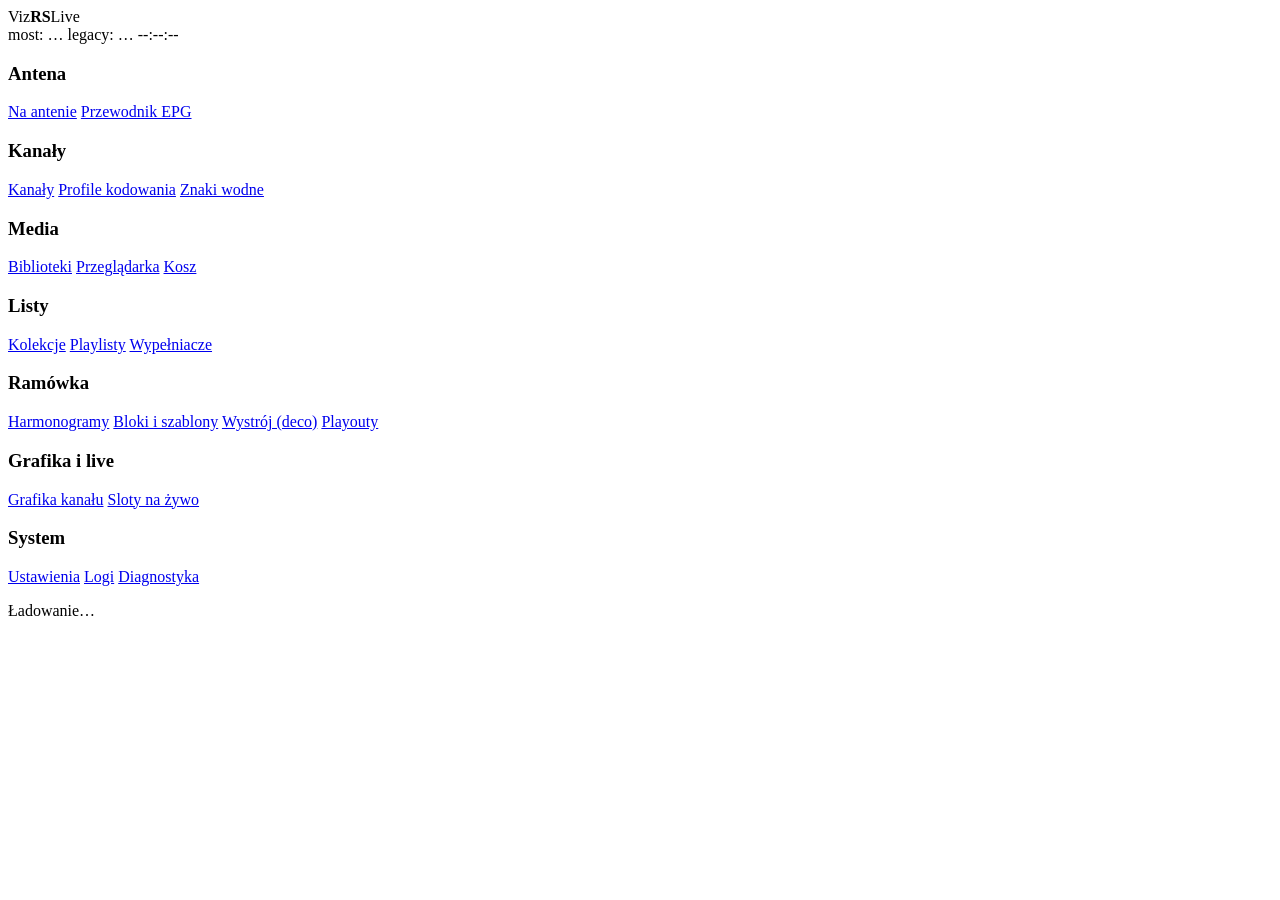
==== server/web/index.html @ e9dbbb6b "R6 bloki, szablony, deco i kalendarz tygodnia; R7 ustawienia legacy, logi, konserwacja, test odtwarz" ====
<!DOCTYPE html>
<html lang="pl">
<head>
<meta charset="utf-8">
<meta name="viewport" content="width=device-width, initial-scale=1">
<title>VizRS Live</title>
<link rel="stylesheet" href="/style.css">
<script type="module" src="/app.js"></script>
</head>
<body>
<div class="app">
  <header class="topbar">
    <div class="brand">Viz<b>RS</b><span>Live</span></div>
    <span class="grow"></span>
    <span class="pill" id="st-bridge">most: …</span>
    <span class="pill" id="st-legacy">legacy: …</span>
    <a class="pill warn" id="st-warn" href="#playouty" title="Playouty, których legacy nie zbudował" hidden></a>
    <span class="clock" id="clock">--:--:--</span>
    <button id="logout" hidden>Wyloguj</button>
  </header>

  <nav class="side" aria-label="Menu">
    <h3>Antena</h3>
    <a href="#antena">Na antenie</a>
    <a href="#epg">Przewodnik EPG</a>
    <h3>Kanały</h3>
    <a href="#kanaly">Kanały</a>
    <a href="#profile">Profile kodowania</a>
    <a href="#znaki">Znaki wodne</a>
    <h3>Media</h3>
    <a href="#media">Biblioteki</a>
    <a href="#przegladarka">Przeglądarka</a>
    <a href="#kosz">Kosz</a>
    <h3>Listy</h3>
    <a href="#kolekcje">Kolekcje</a>
    <a href="#playlisty">Playlisty</a>
    <a href="#wypelniacze">Wypełniacze</a>
    <h3>Ramówka</h3>
    <a href="#harmonogramy">Harmonogramy</a>
    <a href="#bloki">Bloki i szablony</a>
    <a href="#deco">Wystrój (deco)</a>
    <a href="#playouty">Playouty</a>
    <h3>Grafika i live</h3>
    <a href="#grafika" class="viz">Grafika kanału</a>
    <a href="#live" class="viz">Sloty na żywo</a>
    <h3>System</h3>
    <a href="#ustawienia">Ustawienia</a>
    <a href="#logi">Logi</a>
    <a href="#diagnostyka">Diagnostyka</a>
  </nav>

  <main id="main" tabindex="-1">
    <p class="dim">Ładowanie…</p>
  </main>
</div>

<div class="overlay" id="overlay" hidden>
  <div class="dialog" role="dialog" aria-modal="true" aria-labelledby="dlg-title">
    <h2 id="dlg-title"></h2>
    <div id="dlg-body"></div>
    <div class="bar end" id="dlg-buttons"></div>
  </div>
</div>
<div class="toast" id="toast" role="status" hidden></div>
</body>
</html>
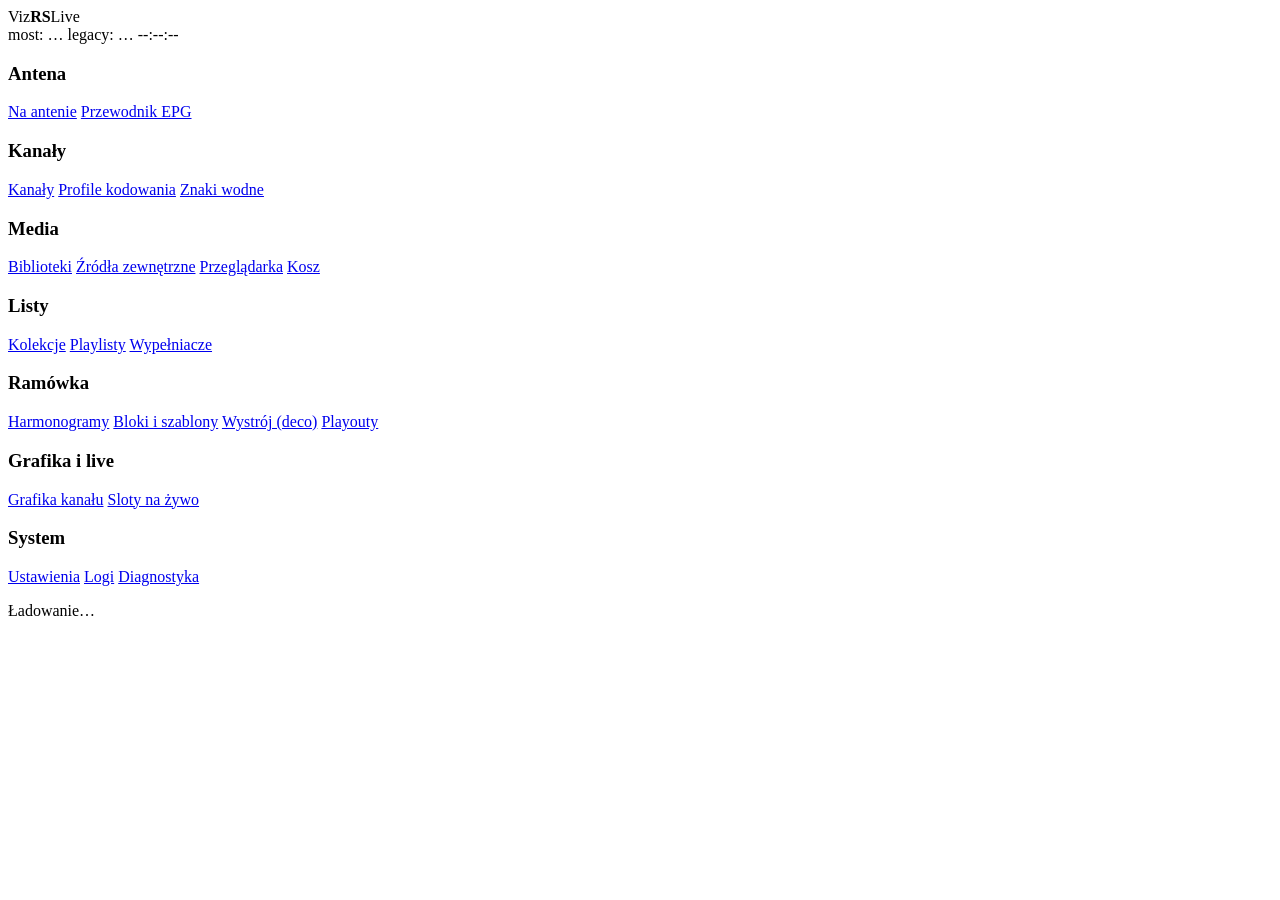
==== commit a0b75dea: "R8: źródła zewnętrzne – Jellyfin, Emby, Plex (PIN), strumienie zdalne - ekran Media → Źródła zewnętr" ====
--- a/server/web/index.html
+++ b/server/web/index.html
@@ -29,6 +29,7 @@
     <a href="#znaki">Znaki wodne</a>
     <h3>Media</h3>
     <a href="#media">Biblioteki</a>
+    <a href="#zrodla">Źródła zewnętrzne</a>
     <a href="#przegladarka">Przeglądarka</a>
     <a href="#kosz">Kosz</a>
     <h3>Listy</h3>
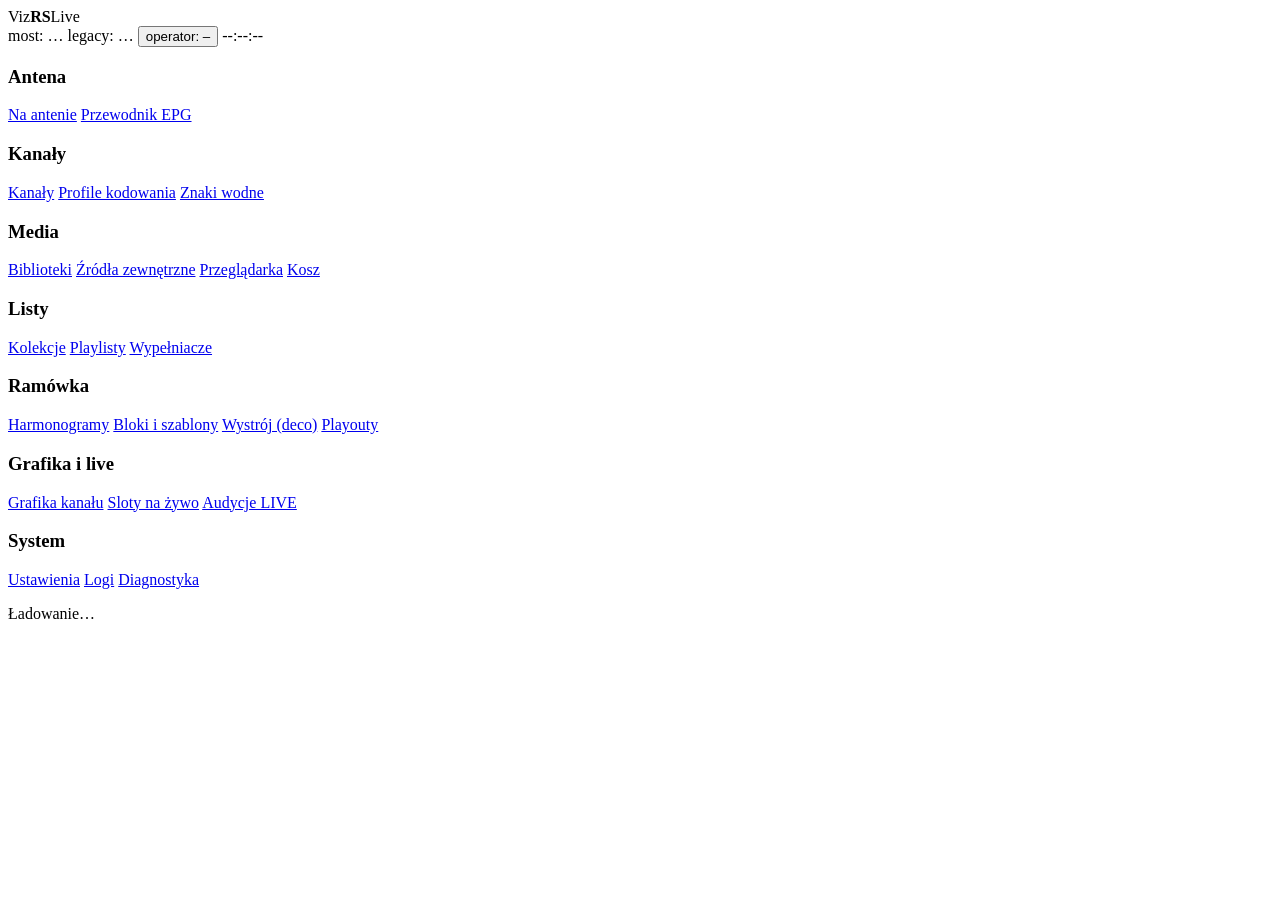
==== commit 550a10a7: "R12: VizRS Live Panel wchłonięty – Sloty na żywo (MCR), Audycje LIVE, studio i operator w pasku górn" ====
--- a/server/web/index.html
+++ b/server/web/index.html
@@ -15,6 +15,8 @@
     <span class="pill" id="st-bridge">most: …</span>
     <span class="pill" id="st-legacy">legacy: …</span>
     <a class="pill warn" id="st-warn" href="#playouty" title="Playouty, których legacy nie zbudował" hidden></a>
+    <a class="pill" id="st-studio" href="#live" title="Kanały ze studiem na antenie (VizRS CG Playout)" hidden></a>
+    <button id="st-operator" title="Nazwa stanowiska – trafia do dziennika zdarzeń CG Playout">operator: –</button>
     <span class="clock" id="clock">--:--:--</span>
     <button id="logout" hidden>Wyloguj</button>
   </header>
@@ -44,6 +46,7 @@
     <h3>Grafika i live</h3>
     <a href="#grafika" class="viz">Grafika kanału</a>
     <a href="#live" class="viz">Sloty na żywo</a>
+    <a href="#audycje" class="viz">Audycje LIVE</a>
     <h3>System</h3>
     <a href="#ustawienia">Ustawienia</a>
     <a href="#logi">Logi</a>
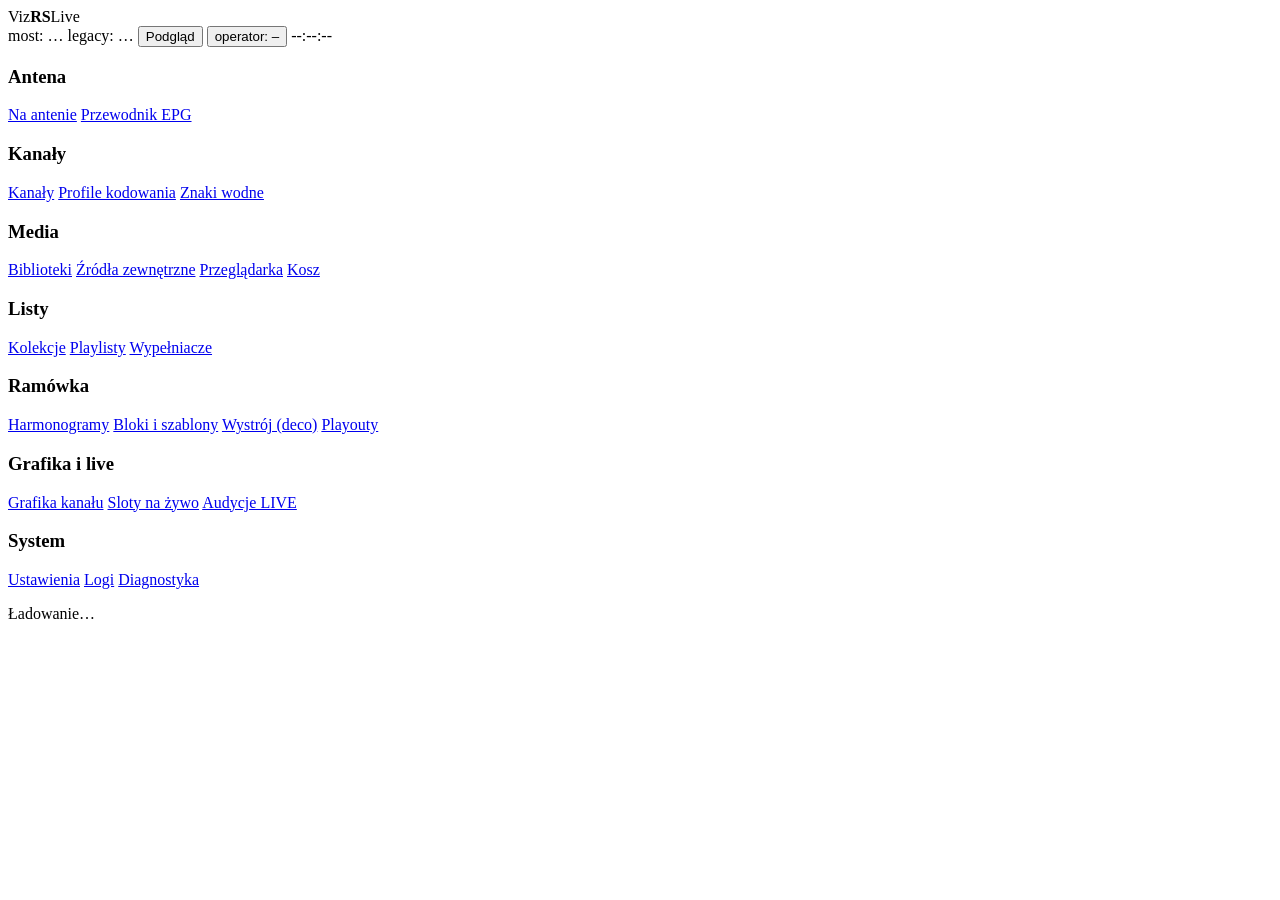
==== commit 661fb61e: "Podgląd strumienia kanału w panelu: lekki odtwarzacz MSE równany do zegara anteny - okno podglądu (p" ====
--- a/server/web/index.html
+++ b/server/web/index.html
@@ -16,6 +16,7 @@
     <span class="pill" id="st-legacy">legacy: …</span>
     <a class="pill warn" id="st-warn" href="#playouty" title="Playouty, których legacy nie zbudował" hidden></a>
     <a class="pill" id="st-studio" href="#live" title="Kanały ze studiem na antenie (VizRS CG Playout)" hidden></a>
+    <button id="st-monitor" title="Podgląd strumienia kanału – okno zostaje przy zmianie ekranów">Podgląd</button>
     <button id="st-operator" title="Nazwa stanowiska – trafia do dziennika zdarzeń CG Playout">operator: –</button>
     <span class="clock" id="clock">--:--:--</span>
     <button id="logout" hidden>Wyloguj</button>
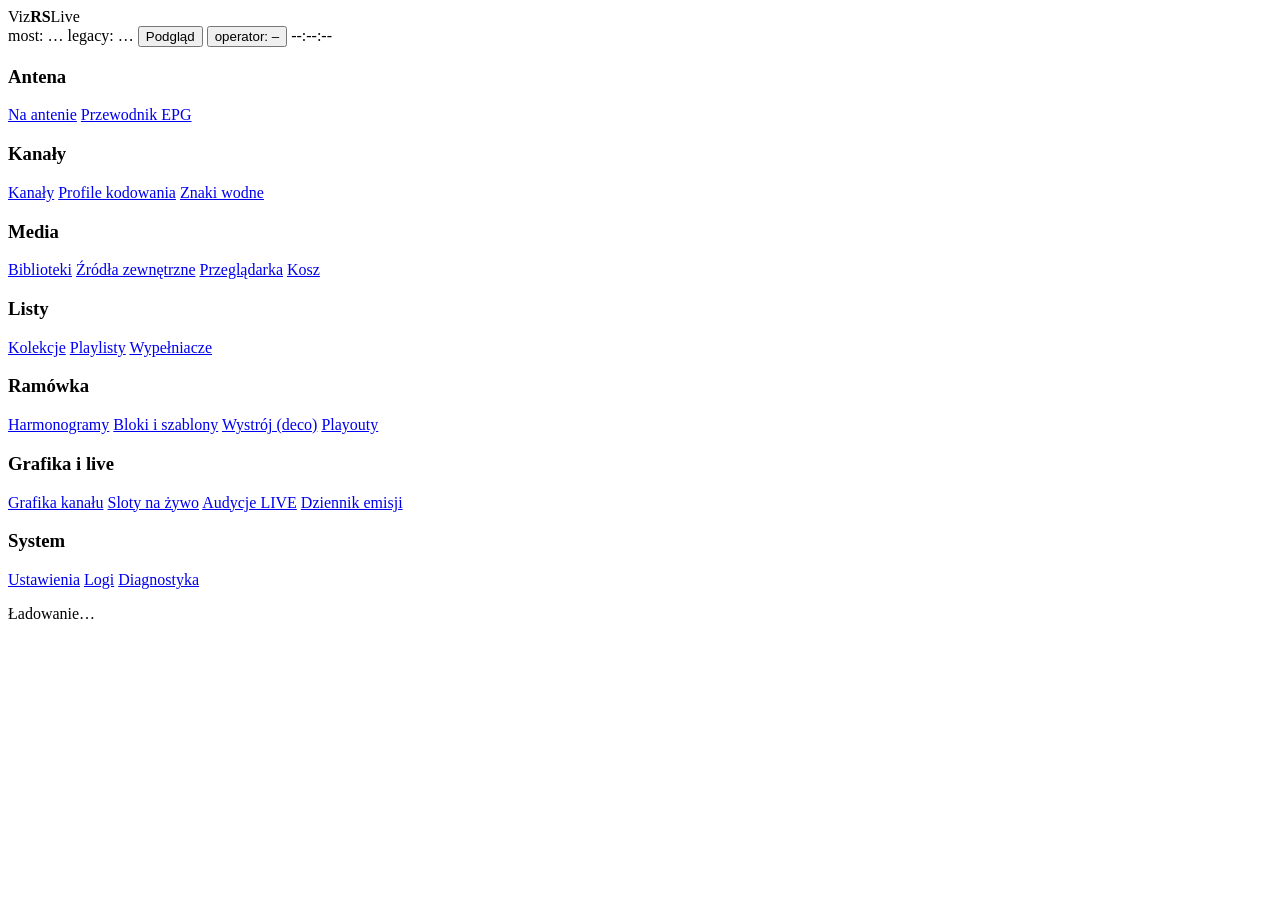
==== commit b3ade951: "K12–K17: warstwy VizRS, TAKE/CONTINUE/OUT, dziennik emisji, alarmy – strona panelu z kontraktem CG P" ====
--- a/server/web/index.html
+++ b/server/web/index.html
@@ -11,6 +11,7 @@
 <div class="app">
   <header class="topbar">
     <div class="brand">Viz<b>RS</b><span>Live</span></div>
+    <select id="st-channel" aria-label="Kanał – filtr ekranów kanałowych" title="Na antenie, EPG, Playouty, Grafika kanału i Sloty pokazują tylko wybrany kanał" hidden></select>
     <span class="grow"></span>
     <span class="pill" id="st-bridge">most: …</span>
     <span class="pill" id="st-legacy">legacy: …</span>
@@ -48,6 +49,7 @@
     <a href="#grafika" class="viz">Grafika kanału</a>
     <a href="#live" class="viz">Sloty na żywo</a>
     <a href="#audycje" class="viz">Audycje LIVE</a>
+    <a href="#asrun" class="viz">Dziennik emisji</a>
     <h3>System</h3>
     <a href="#ustawienia">Ustawienia</a>
     <a href="#logi">Logi</a>
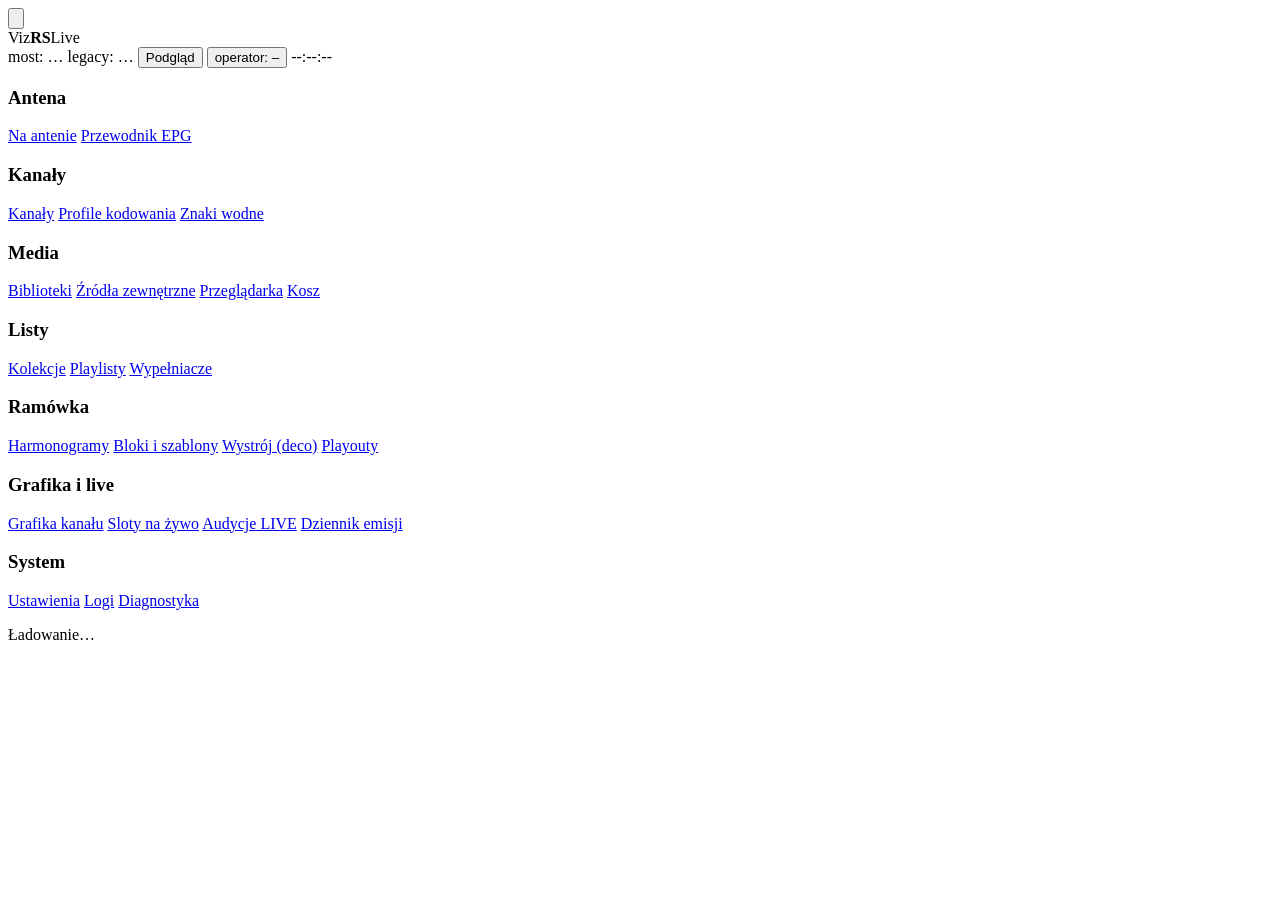
==== commit c915d940: "Nowy wygląd panelu: tokeny stylu, ikony w menu, menu zwijane (☰) i szuflada na telefonie Arkusz styl" ====
--- a/server/web/index.html
+++ b/server/web/index.html
@@ -10,6 +10,7 @@
 <body>
 <div class="app">
   <header class="topbar">
+    <button id="nav-toggle" class="icon" type="button" aria-label="Menu" aria-controls="side" title="Zwiń / rozwiń menu"><svg viewBox="0 0 24 24" fill="none" stroke="currentColor" stroke-width="2" stroke-linecap="round" aria-hidden="true"><path d="M4 6h16M4 12h16M4 18h16"/></svg></button>
     <div class="brand">Viz<b>RS</b><span>Live</span></div>
     <select id="st-channel" aria-label="Kanał – filtr ekranów kanałowych" title="Na antenie, EPG, Playouty, Grafika kanału i Sloty pokazują tylko wybrany kanał" hidden></select>
     <span class="grow"></span>
@@ -23,7 +24,7 @@
     <button id="logout" hidden>Wyloguj</button>
   </header>
 
-  <nav class="side" aria-label="Menu">
+  <nav class="side" id="side" aria-label="Menu">
     <h3>Antena</h3>
     <a href="#antena">Na antenie</a>
     <a href="#epg">Przewodnik EPG</a>
